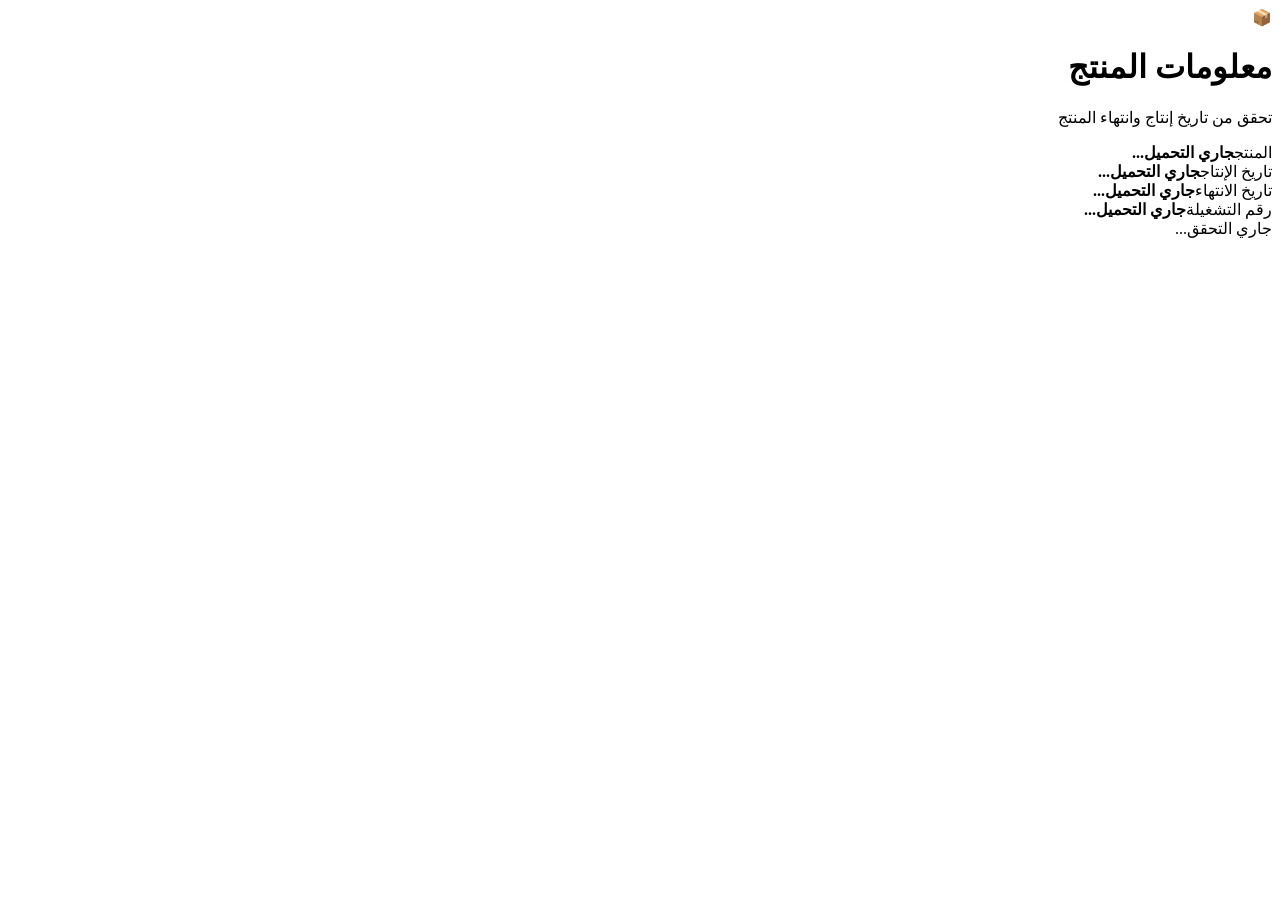
==== index.html @ 923eaac5 "Add files via upload" ====
<!DOCTYPE html>
<html lang="ar" dir="rtl">
<head>
  <meta charset="UTF-8">
  <meta name="viewport" content="width=device-width, initial-scale=1.0">
  <title>تحقق من صلاحية المنتج</title>
  <link rel="stylesheet" href="style.css">
</head>
<body>
  <main class="container">
    <div class="card">
      <div class="icon">📦</div>
      <h1>معلومات المنتج</h1>
      <p class="subtitle">تحقق من تاريخ إنتاج وانتهاء المنتج</p>

      <div class="info">
        <div><span>المنتج</span><strong id="product">جاري التحميل...</strong></div>
        <div><span>تاريخ الإنتاج</span><strong id="production">جاري التحميل...</strong></div>
        <div><span>تاريخ الانتهاء</span><strong id="expiry">جاري التحميل...</strong></div>
        <div><span>رقم التشغيلة</span><strong id="lot">جاري التحميل...</strong></div>
      </div>

      <div id="status" class="status">جاري التحقق...</div>
    </div>
  </main>
  <script src="script.js"></script>
</body>
</html>
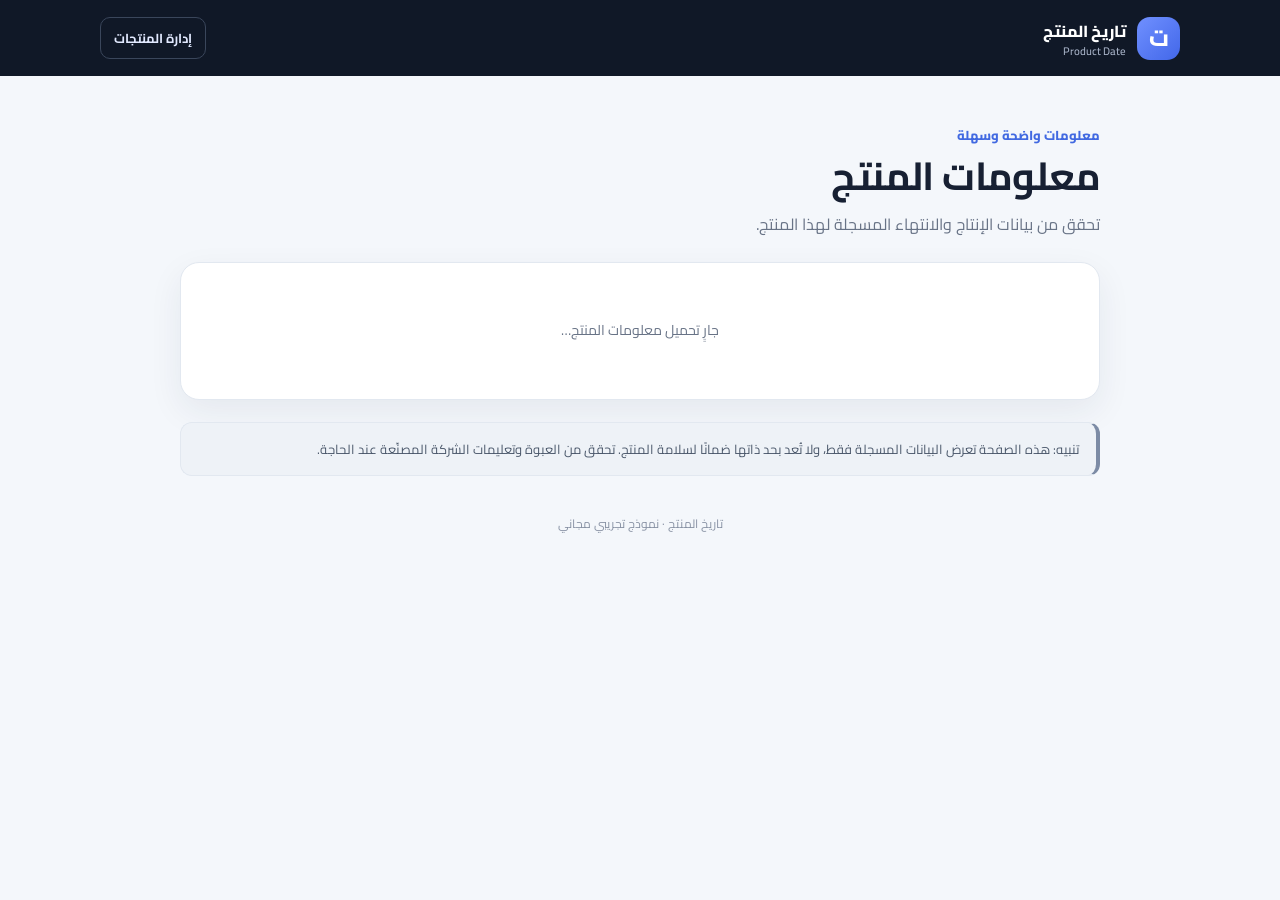
==== commit c1e7518b: "Add files via upload" ====
--- a/index.html
+++ b/index.html
@@ -1,28 +1,14 @@
-<!DOCTYPE html>
+<!doctype html>
 <html lang="ar" dir="rtl">
 <head>
-  <meta charset="UTF-8">
-  <meta name="viewport" content="width=device-width, initial-scale=1.0">
-  <title>تحقق من صلاحية المنتج</title>
-  <link rel="stylesheet" href="style.css">
+<meta charset="utf-8"><meta name="viewport" content="width=device-width, initial-scale=1">
+<title>معلومات المنتج | تاريخ المنتج</title><link rel="stylesheet" href="style.css"><script src="script.js" defer></script>
 </head>
-<body>
-  <main class="container">
-    <div class="card">
-      <div class="icon">📦</div>
-      <h1>معلومات المنتج</h1>
-      <p class="subtitle">تحقق من تاريخ إنتاج وانتهاء المنتج</p>
-
-      <div class="info">
-        <div><span>المنتج</span><strong id="product">جاري التحميل...</strong></div>
-        <div><span>تاريخ الإنتاج</span><strong id="production">جاري التحميل...</strong></div>
-        <div><span>تاريخ الانتهاء</span><strong id="expiry">جاري التحميل...</strong></div>
-        <div><span>رقم التشغيلة</span><strong id="lot">جاري التحميل...</strong></div>
-      </div>
-
-      <div id="status" class="status">جاري التحقق...</div>
-    </div>
-  </main>
-  <script src="script.js"></script>
-</body>
-</html>
+<body data-page="product">
+<header class="site-header"><a class="brand" href="index.html"><span class="brand-mark">ت</span><span>تاريخ المنتج<small>Product Date</small></span></a><a class="header-link" href="admin.html">إدارة المنتجات</a></header>
+<main class="container product-page">
+<section class="hero compact"><div class="eyebrow">معلومات واضحة وسهلة</div><h1>معلومات المنتج</h1><p>تحقق من بيانات الإنتاج والانتهاء المسجلة لهذا المنتج.</p></section>
+<section id="productDetails" class="panel product-panel" aria-live="polite"><div class="loading">جارٍ تحميل معلومات المنتج…</div></section>
+<p class="notice">تنبيه: هذه الصفحة تعرض البيانات المسجلة فقط، ولا تُعد بحد ذاتها ضمانًا لسلامة المنتج. تحقق من العبوة وتعليمات الشركة المصنّعة عند الحاجة.</p>
+</main><footer class="site-footer">تاريخ المنتج · نموذج تجريبي مجاني</footer>
+</body></html>
--- a/style.css
+++ b/style.css
@@ -0,0 +1,16 @@
+@import url('https://fonts.googleapis.com/css2?family=Cairo:wght@400;500;600;700;800&display=swap');
+:root{--bg:#f4f7fb;--surface:#fff;--ink:#172033;--muted:#687386;--line:#e2e8f0;--primary:#4169e1;--primary-dark:#3152bd;--green:#168454;--green-bg:#e8f8ef;--red:#b42332;--red-bg:#fff0f0;--shadow:0 12px 34px rgba(28,43,74,.07)}
+*{box-sizing:border-box}body{margin:0;background:var(--bg);color:var(--ink);font-family:"Cairo",Tahoma,Arial,sans-serif;line-height:1.7}a{color:inherit}
+.site-header{min-height:76px;padding:14px max(20px,calc((100% - 1080px)/2));display:flex;justify-content:space-between;align-items:center;gap:18px;background:#101827;color:#fff}
+.brand{display:inline-flex;align-items:center;gap:11px;text-decoration:none;font-weight:800}.brand small{display:block;color:#aab5ca;font-size:11px;font-weight:500;line-height:1.2;direction:ltr;text-align:right}.brand-mark{width:43px;height:43px;display:grid;place-items:center;border-radius:13px;background:linear-gradient(135deg,#7090ff,#4267e9);font-size:23px}
+.header-link{text-decoration:none;font-size:13px;font-weight:700;color:#e2e9ff;padding:9px 13px;border:1px solid #3a465b;border-radius:10px}
+.container{width:min(920px,calc(100% - 32px));margin:0 auto}.hero{padding:38px 0 24px}.hero.compact{padding-top:48px}.eyebrow{color:var(--primary);font-weight:800;font-size:13px;margin-bottom:5px}h1{font-size:clamp(28px,5vw,39px);line-height:1.3;margin:0 0 9px;letter-spacing:-.6px}.hero p,.section-heading p{color:var(--muted);margin:0}
+.panel{background:var(--surface);border:1px solid var(--line);border-radius:19px;padding:clamp(18px,4vw,28px);margin-bottom:22px;box-shadow:var(--shadow)}h2{font-size:21px;margin:0 0 18px}h3{margin:0 0 7px;font-size:20px}
+.form-grid{display:grid;grid-template-columns:repeat(2,minmax(0,1fr));gap:17px}.field{display:flex;flex-direction:column;gap:7px;min-width:0}.field>span{font-weight:700;font-size:14px}.field b{color:var(--red)}
+input{width:100%;min-width:0;border:1px solid #d5dce8;background:#fff;color:var(--ink);padding:12px 13px;min-height:48px;border-radius:11px;font:inherit;font-size:14px;outline:none}input:focus{border-color:var(--primary);box-shadow:0 0 0 3px rgba(65,105,225,.12)}input[type=date]{direction:ltr;text-align:right}
+.button{display:inline-flex;align-items:center;justify-content:center;gap:7px;min-height:43px;border:1px solid transparent;border-radius:10px;padding:10px 14px;font:inherit;font-weight:700;font-size:13px;text-align:center;text-decoration:none;cursor:pointer;transition:transform .15s ease,background .15s ease}.button:hover{transform:translateY(-1px)}.primary{background:var(--primary);color:#fff}.primary:hover{background:var(--primary-dark)}.secondary{background:#f0f4ff;border-color:#dce5ff;color:#2d4fb8}.dark{background:#172033;color:#fff}.danger-outline{background:#fff;border-color:#f0c7cc;color:var(--red)}.full{width:100%;margin-top:22px;min-height:51px;font-size:15px}
+.form-message{margin:15px 0 0;padding:11px 13px;border-radius:10px;font-size:13px}.form-message.error{color:var(--red);background:var(--red-bg)}.form-message.success{color:var(--green);background:var(--green-bg)}.qr-result[hidden]{display:none}
+.qr-layout{display:grid;grid-template-columns:190px minmax(0,1fr);gap:25px;align-items:start}.qr-frame{padding:10px;background:#fff;border:1px solid var(--line);border-radius:14px;width:190px;max-width:100%}.qr-frame img{display:block;width:100%;height:auto}.qr-info>p{color:var(--muted);margin:0 0 17px}.qr-info .field{margin-top:14px}.button-row{display:flex;flex-wrap:wrap;gap:8px;margin-top:12px}.small-note{font-size:12px!important;margin-top:11px!important}
+.section-heading{display:flex;justify-content:space-between;align-items:center;gap:14px;margin-bottom:18px}.section-heading h2{margin:0 0 3px}.section-heading p{font-size:13px}.products-list{display:grid;gap:12px}.product-card{border:1px solid var(--line);border-radius:14px;padding:17px;background:#fff}.product-top{display:flex;justify-content:space-between;align-items:flex-start;gap:12px}.product-name{font-size:17px;font-weight:800;overflow-wrap:anywhere}.product-card p{color:var(--muted);font-size:13px;margin:5px 0;overflow-wrap:anywhere}.status{display:inline-flex;align-items:center;padding:5px 10px;border-radius:999px;font-size:12px;font-weight:800;white-space:nowrap}.status.valid{color:var(--green);background:var(--green-bg)}.status.expired{color:var(--red);background:var(--red-bg)}.product-actions{display:flex;flex-wrap:wrap;gap:8px;margin-top:13px}.product-actions .button{flex:1}.empty,.loading{padding:22px 12px;text-align:center;color:var(--muted);font-size:14px}
+.notice{margin:20px 0 30px;padding:15px 17px;border:1px solid #e2e8f0;border-right:4px solid #7c8ba5;border-radius:12px;background:#eef2f7;color:#4b586b;font-size:13px}.product-panel{padding:clamp(20px,5vw,34px)}.product-title-row{display:flex;justify-content:space-between;align-items:flex-start;gap:14px;margin-bottom:20px}.product-title{font-size:clamp(23px,4vw,30px);margin:0;overflow-wrap:anywhere}.product-status{padding:9px 13px;font-size:13px}.detail-grid{display:grid;grid-template-columns:repeat(2,minmax(0,1fr));gap:12px}.detail-item{padding:15px;background:#f7f9fc;border:1px solid #edf0f5;border-radius:12px;min-width:0}.detail-label{display:block;color:var(--muted);font-size:12px;margin-bottom:4px}.detail-value{font-size:15px;font-weight:800;overflow-wrap:anywhere}.missing-product{text-align:center;padding:30px 12px}.missing-product h2{margin-bottom:8px}.missing-product p{color:var(--muted)}.site-footer{text-align:center;padding:8px 16px 28px;color:#8791a3;font-size:12px}
+@media(max-width:620px){.site-header{min-height:68px;padding:12px 16px}.brand-mark{width:38px;height:38px}.container{width:min(calc(100% - 24px),920px)}.hero{padding-top:28px}.form-grid,.detail-grid{grid-template-columns:1fr}.qr-layout{grid-template-columns:1fr}.qr-frame{width:180px;margin:0 auto}.section-heading,.product-title-row{align-items:stretch;flex-direction:column}.section-heading .button{align-self:flex-start}.product-top{flex-direction:column}.product-actions .button{min-width:120px}}
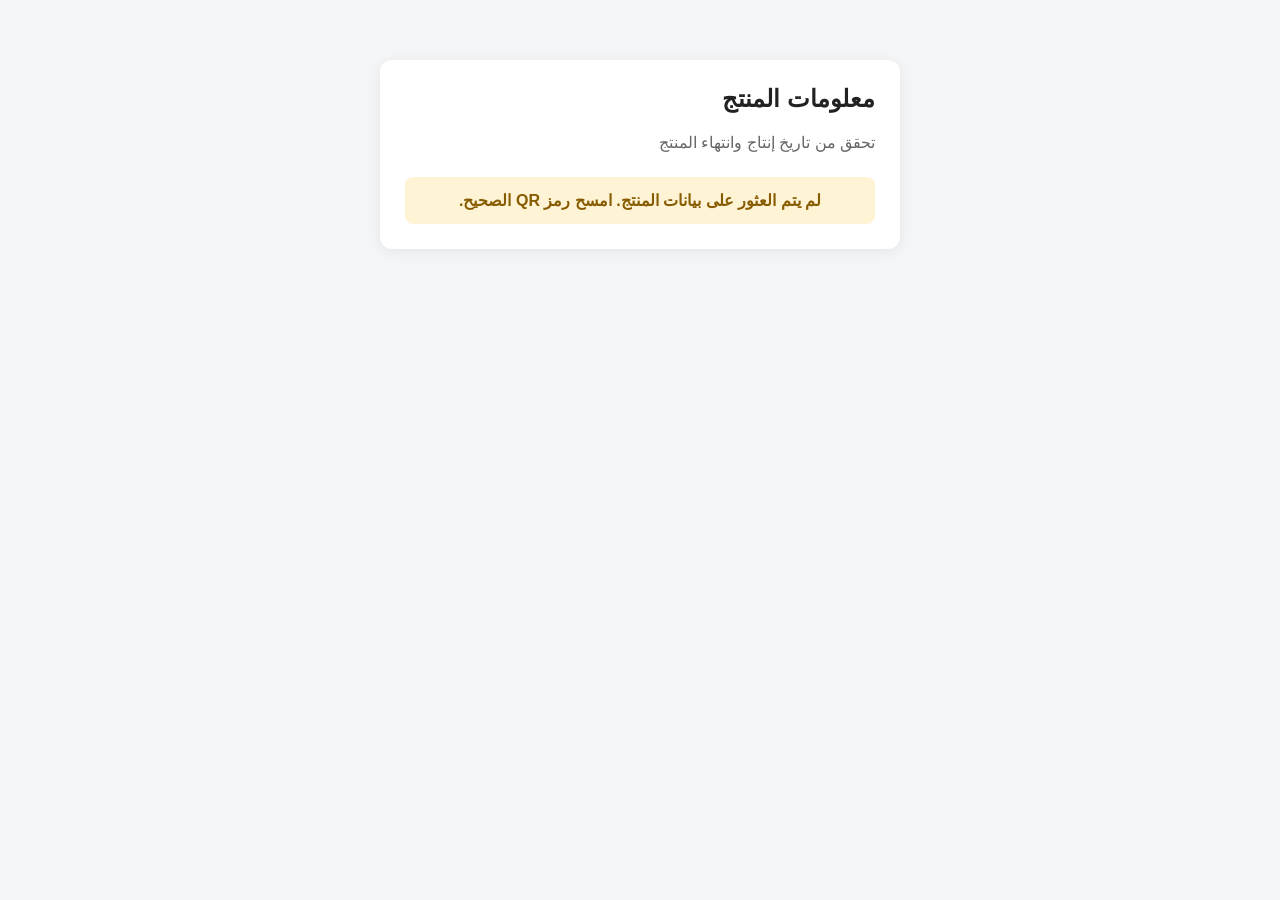
==== commit 55c203da: "Update index.html" ====
--- a/index.html
+++ b/index.html
@@ -1,14 +1,109 @@
-<!doctype html>
+<!DOCTYPE html>
 <html lang="ar" dir="rtl">
 <head>
-<meta charset="utf-8"><meta name="viewport" content="width=device-width, initial-scale=1">
-<title>معلومات المنتج | تاريخ المنتج</title><link rel="stylesheet" href="style.css"><script src="script.js" defer></script>
+  <meta charset="UTF-8">
+  <meta name="viewport" content="width=device-width, initial-scale=1">
+  <title>معلومات المنتج</title>
+  <style>
+    * { box-sizing: border-box; }
+    body {
+      margin: 0;
+      padding: 20px;
+      font-family: Arial, sans-serif;
+      background: #f4f5f7;
+      color: #222;
+    }
+    .card {
+      max-width: 520px;
+      margin: 40px auto;
+      padding: 25px;
+      background: white;
+      border-radius: 12px;
+      box-shadow: 0 3px 14px #00000010;
+    }
+    h2 { margin-top: 0; }
+    .subtitle { color: #666; margin-bottom: 25px; }
+    .item {
+      padding: 13px 0;
+      border-bottom: 1px solid #eee;
+      overflow-wrap: anywhere;
+    }
+    .item strong { display: block; margin-bottom: 7px; }
+    .status {
+      margin-top: 20px;
+      padding: 14px;
+      border-radius: 8px;
+      font-weight: bold;
+      text-align: center;
+    }
+    .valid { background: #e7f7ec; color: #16803d; }
+    .expired { background: #fdeaea; color: #c62828; }
+    .error { background: #fff3d6; color: #875c00; }
+  </style>
 </head>
-<body data-page="product">
-<header class="site-header"><a class="brand" href="index.html"><span class="brand-mark">ت</span><span>تاريخ المنتج<small>Product Date</small></span></a><a class="header-link" href="admin.html">إدارة المنتجات</a></header>
-<main class="container product-page">
-<section class="hero compact"><div class="eyebrow">معلومات واضحة وسهلة</div><h1>معلومات المنتج</h1><p>تحقق من بيانات الإنتاج والانتهاء المسجلة لهذا المنتج.</p></section>
-<section id="productDetails" class="panel product-panel" aria-live="polite"><div class="loading">جارٍ تحميل معلومات المنتج…</div></section>
-<p class="notice">تنبيه: هذه الصفحة تعرض البيانات المسجلة فقط، ولا تُعد بحد ذاتها ضمانًا لسلامة المنتج. تحقق من العبوة وتعليمات الشركة المصنّعة عند الحاجة.</p>
-</main><footer class="site-footer">تاريخ المنتج · نموذج تجريبي مجاني</footer>
-</body></html>+<body>
+  <main class="card">
+    <h2>معلومات المنتج</h2>
+    <p class="subtitle">تحقق من تاريخ إنتاج وانتهاء المنتج</p>
+    <div id="details"></div>
+    <div id="status"></div>
+  </main>
+
+  <script>
+    const params = new URLSearchParams(location.search);
+    const name = params.get("name") || "";
+    const production = params.get("production") || "";
+    const expiry = params.get("expiry") || "";
+    const lot = params.get("lot") || "";
+
+    const details = document.getElementById("details");
+    const status = document.getElementById("status");
+
+    function addItem(label, value) {
+      const div = document.createElement("div");
+      div.className = "item";
+      const strong = document.createElement("strong");
+      strong.textContent = label;
+      const span = document.createElement("span");
+      span.textContent = value;
+      div.append(strong, span);
+      details.appendChild(div);
+    }
+
+    function showStatus(message, type) {
+      status.className = "status " + type;
+      status.textContent = message;
+    }
+
+    if (!name || !production || !expiry || !lot) {
+      showStatus("لم يتم العثور على بيانات المنتج. امسح رمز QR الصحيح.", "error");
+    } else {
+      addItem("اسم المنتج", name);
+      addItem("تاريخ الإنتاج", production);
+      addItem("تاريخ الانتهاء", expiry);
+      addItem("رقم التشغيلة", lot);
+
+      const today = new Date();
+      today.setHours(0, 0, 0, 0);
+
+      const productionDate = new Date(production + "T00:00:00");
+      const expiryDate = new Date(expiry + "T00:00:00");
+
+      if (
+        isNaN(productionDate.getTime()) ||
+        isNaN(expiryDate.getTime()) ||
+        !/^\d{4}-\d{2}-\d{2}$/.test(production) ||
+        !/^\d{4}-\d{2}-\d{2}$/.test(expiry) ||
+        productionDate > today ||
+        expiryDate < productionDate
+      ) {
+        showStatus("⚠️ تعذّر التحقق من التواريخ", "error");
+      } else if (expiryDate < today) {
+        showStatus("🔴 منتهي الصلاحية", "expired");
+      } else {
+        showStatus("🟢 صالح", "valid");
+      }
+    }
+  </script>
+</body>
+</html> 
